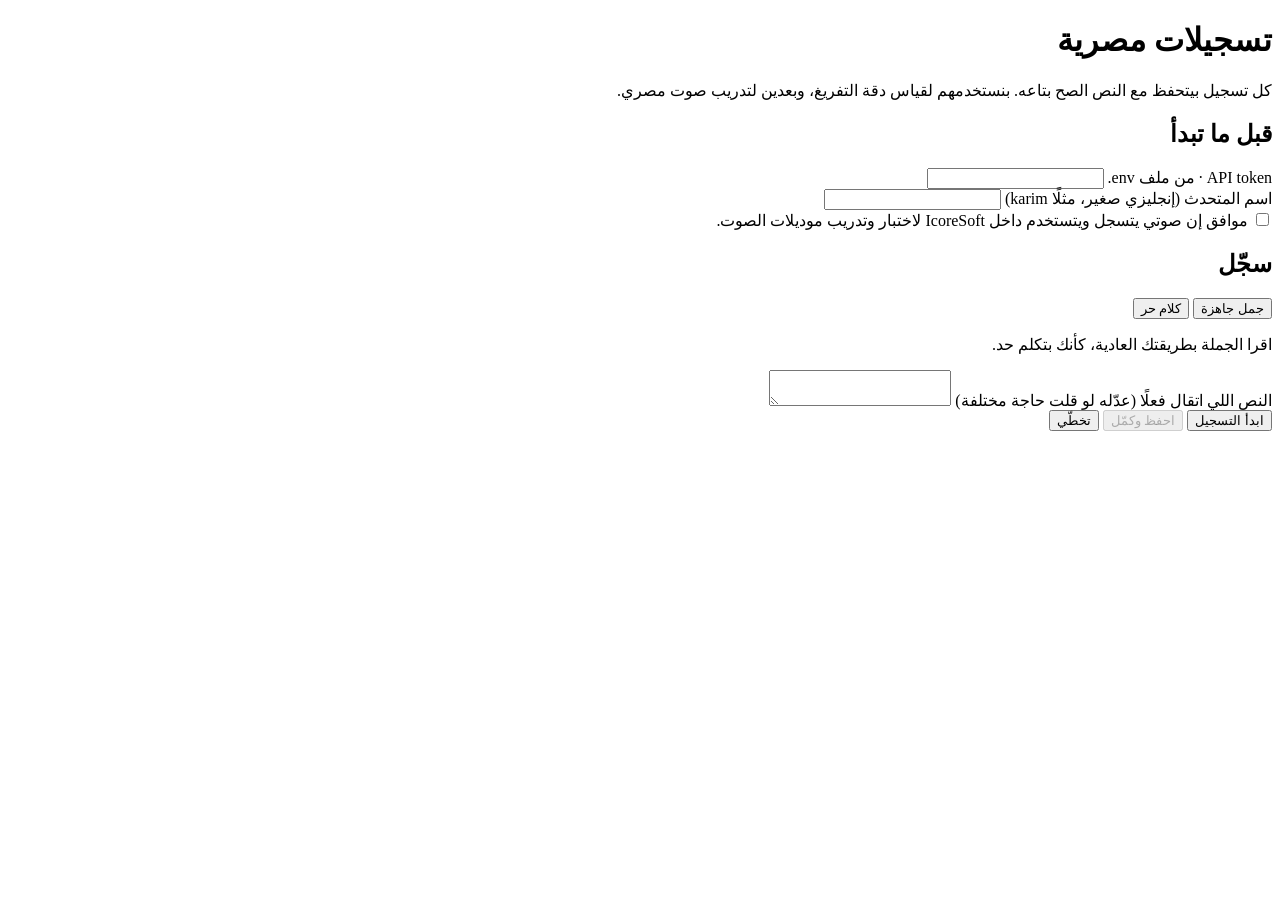
==== app/static/collect.html @ 22a8acbf "Add recording page to build the Egyptian test set /collect (off unless ICORE_ENABLE_COLLECTION=true)" ====
<!doctype html>
<html lang="ar" dir="rtl">
<head>
<meta charset="utf-8">
<meta name="viewport" content="width=device-width, initial-scale=1">
<title>Icore Speech · Recordings</title>
<link rel="stylesheet" href="/static/styles.css">
</head>
<body>
<main class="page single-column">
  <header class="page-header">
    <div>
      <h1>تسجيلات مصرية</h1>
      <p>كل تسجيل بيتحفظ مع النص الصح بتاعه. بنستخدمهم لقياس دقة التفريغ، وبعدين لتدريب صوت مصري.</p>
    </div>
  </header>

  <section class="panel" aria-labelledby="setup-title">
    <h2 id="setup-title">قبل ما تبدأ</h2>
    <div class="field-row">
      <div class="field">
        <label for="api-token">API token · من ملف <bdi>.env</bdi></label>
        <input id="api-token" class="ltr" type="password" autocomplete="off">
      </div>
      <div class="field">
        <label for="speaker-id">اسم المتحدث (إنجليزي صغير، مثلًا karim)</label>
        <input id="speaker-id" class="ltr" autocomplete="off" pattern="[a-z0-9][a-z0-9_-]{1,31}">
      </div>
    </div>
    <label class="checkbox">
      <input id="consent" type="checkbox">
      موافق إن صوتي يتسجل ويتستخدم داخل IcoreSoft لاختبار وتدريب موديلات الصوت.
    </label>
    <p id="stats" class="status"></p>
  </section>

  <section class="panel" aria-labelledby="record-title">
    <div class="panel-heading">
      <h2 id="record-title">سجّل</h2>
      <div class="mode-switch" role="group" aria-label="نوع التسجيل">
        <button id="mode-prompt" type="button" aria-pressed="true">جمل جاهزة</button>
        <button id="mode-free" type="button" aria-pressed="false">كلام حر</button>
      </div>
    </div>

    <div id="prompt-section" class="stack">
      <div class="progress">
        <span id="progress-label" class="progress-label"></span>
        <div class="progress-track"><div id="progress-fill" class="progress-fill"></div></div>
      </div>
      <p class="panel-subtitle">اقرا الجملة بطريقتك العادية، كأنك بتكلم حد.</p>
      <div id="prompt-card" class="prompt-card"></div>
    </div>
    <p id="free-hint" class="panel-subtitle" hidden>اتكلم في أي موضوع من 5 لـ 30 ثانية. هنفرّغه، وإنت تصحح النص قبل الحفظ.</p>

    <div class="field">
      <label for="reference">النص اللي اتقال فعلًا (عدّله لو قلت حاجة مختلفة)</label>
      <textarea id="reference"></textarea>
    </div>

    <div class="actions">
      <button id="record-button" type="button" class="primary">ابدأ التسجيل</button>
      <button id="save-button" type="button" disabled>احفظ وكمّل</button>
      <button id="skip-button" type="button">تخطّي</button>
    </div>
    <audio id="preview" controls hidden></audio>
    <div id="record-status" class="status" role="status"></div>
  </section>
</main>

<script type="module">
  import { byId, bindStoredInput, bindTokenInput, setStatus, errorMessage, MicrophoneRecorder } from "/static/common.js";

  const authHeaders = bindTokenInput(byId("api-token"));
  const speakerInput = byId("speaker-id");
  bindStoredInput(speakerInput, "icore-speech-speaker");

  const recordStatus = byId("record-status");
  const recordButton = byId("record-button");
  const saveButton = byId("save-button");
  const referenceInput = byId("reference");
  const preview = byId("preview");

  let mode = "prompt";
  let prompts = [];
  let currentPrompt = null;
  let pendingClip = null;
  let previewUrl = null;

  function speaker() {
    return speakerInput.value.trim().toLowerCase();
  }

  function showStats(stats) {
    const minutes = (stats.seconds / 60).toFixed(1);
    byId("stats").textContent = `المتسجل لحد دلوقتي: ${stats.clips} تسجيل · ${minutes} دقيقة · ${stats.speakers.length} متحدث`;
  }

  function clearPendingClip() {
    pendingClip = null;
    saveButton.disabled = true;
    preview.hidden = true;
    if (previewUrl) URL.revokeObjectURL(previewUrl);
    previewUrl = null;
  }

  function showNextPrompt() {
    const remaining = prompts.filter((p) => !p.recorded && p !== currentPrompt);
    currentPrompt = remaining[0] || prompts.find((p) => !p.recorded) || null;
    const recorded = prompts.filter((p) => p.recorded).length;
    byId("progress-label").textContent = `${recorded} من ${prompts.length}`;
    byId("progress-fill").style.width = `${prompts.length ? (recorded / prompts.length) * 100 : 0}%`;
    byId("prompt-card").textContent = currentPrompt ? currentPrompt.text : "خلصت كل الجمل. اتنقل لـ \"كلام حر\" لو عايز تكمّل.";
    referenceInput.value = currentPrompt ? currentPrompt.text : "";
    clearPendingClip();
  }

  async function loadPrompts() {
    if (!speaker()) return setStatus(recordStatus, "اكتب اسم المتحدث الأول.", true);
    const response = await fetch(`/v1/collection/prompts?speaker=${encodeURIComponent(speaker())}`, { headers: authHeaders() });
    if (!response.ok) return setStatus(recordStatus, await errorMessage(response), true);
    const data = await response.json();
    prompts = data.prompts;
    showStats(data.stats);
    setStatus(recordStatus, "");
    if (mode === "prompt") showNextPrompt();
  }

  async function draftTranscript(blob, filename) {
    const form = new FormData();
    form.append("file", blob, filename);
    form.append("language", "ar");
    setStatus(recordStatus, "بيفرّغ مسودة... صححها قبل الحفظ.");
    const response = await fetch("/v1/transcribe", { method: "POST", headers: authHeaders(), body: form });
    if (!response.ok) return setStatus(recordStatus, await errorMessage(response), true);
    referenceInput.value = (await response.json()).text;
    setStatus(recordStatus, "راجع النص وصححه كلمة كلمة، وبعدين احفظ.");
  }

  const recorder = new MicrophoneRecorder(({ blob, filename }) => {
    recordButton.textContent = "سجّل تاني";
    recordButton.classList.remove("recording");
    pendingClip = { blob, filename };
    previewUrl = URL.createObjectURL(blob);
    preview.src = previewUrl;
    preview.hidden = false;
    saveButton.disabled = false;
    if (mode === "free") draftTranscript(blob, filename);
    else setStatus(recordStatus, "اسمع التسجيل، ولو تمام احفظ.");
  });

  recordButton.addEventListener("click", async () => {
    if (recorder.isRecording) return recorder.stop();
    if (!byId("consent").checked) return setStatus(recordStatus, "لازم توافق على التسجيل الأول.", true);
    if (!speaker()) return setStatus(recordStatus, "اكتب اسم المتحدث الأول.", true);
    try {
      clearPendingClip();
      await recorder.start();
      recordButton.textContent = "وقّف";
      recordButton.classList.add("recording");
      setStatus(recordStatus, "بيسجّل...");
    } catch (error) {
      setStatus(recordStatus, `مقدرش أفتح المايك: ${error.message}`, true);
    }
  });

  saveButton.addEventListener("click", async () => {
    if (!pendingClip) return;
    const form = new FormData();
    form.append("file", pendingClip.blob, pendingClip.filename);
    form.append("speaker", speaker());
    form.append("reference", referenceInput.value);
    form.append("consent", byId("consent").checked);
    form.append("source", mode);
    if (mode === "prompt" && currentPrompt) form.append("prompt_id", currentPrompt.id);
    saveButton.disabled = true;
    const response = await fetch("/v1/collection/clips", { method: "POST", headers: authHeaders(), body: form });
    if (!response.ok) {
      saveButton.disabled = false;
      return setStatus(recordStatus, await errorMessage(response), true);
    }
    const data = await response.json();
    showStats(data.stats);
    setStatus(recordStatus, `اتحفظ (${data.seconds} ث).`);
    recordButton.textContent = "ابدأ التسجيل";
    if (mode === "prompt" && currentPrompt) {
      currentPrompt.recorded = true;
      showNextPrompt();
    } else {
      referenceInput.value = "";
      clearPendingClip();
    }
  });

  byId("skip-button").addEventListener("click", () => (mode === "prompt" ? showNextPrompt() : clearPendingClip()));

  function setMode(next) {
    mode = next;
    byId("mode-prompt").setAttribute("aria-pressed", String(next === "prompt"));
    byId("mode-free").setAttribute("aria-pressed", String(next === "free"));
    byId("prompt-section").hidden = next !== "prompt";
    byId("free-hint").hidden = next !== "free";
    referenceInput.value = "";
    if (next === "prompt") showNextPrompt();
    else clearPendingClip();
  }

  byId("mode-prompt").addEventListener("click", () => setMode("prompt"));
  byId("mode-free").addEventListener("click", () => setMode("free"));
  speakerInput.addEventListener("change", loadPrompts);
  byId("api-token").addEventListener("change", loadPrompts);
  loadPrompts();
</script>
</body>
</html>
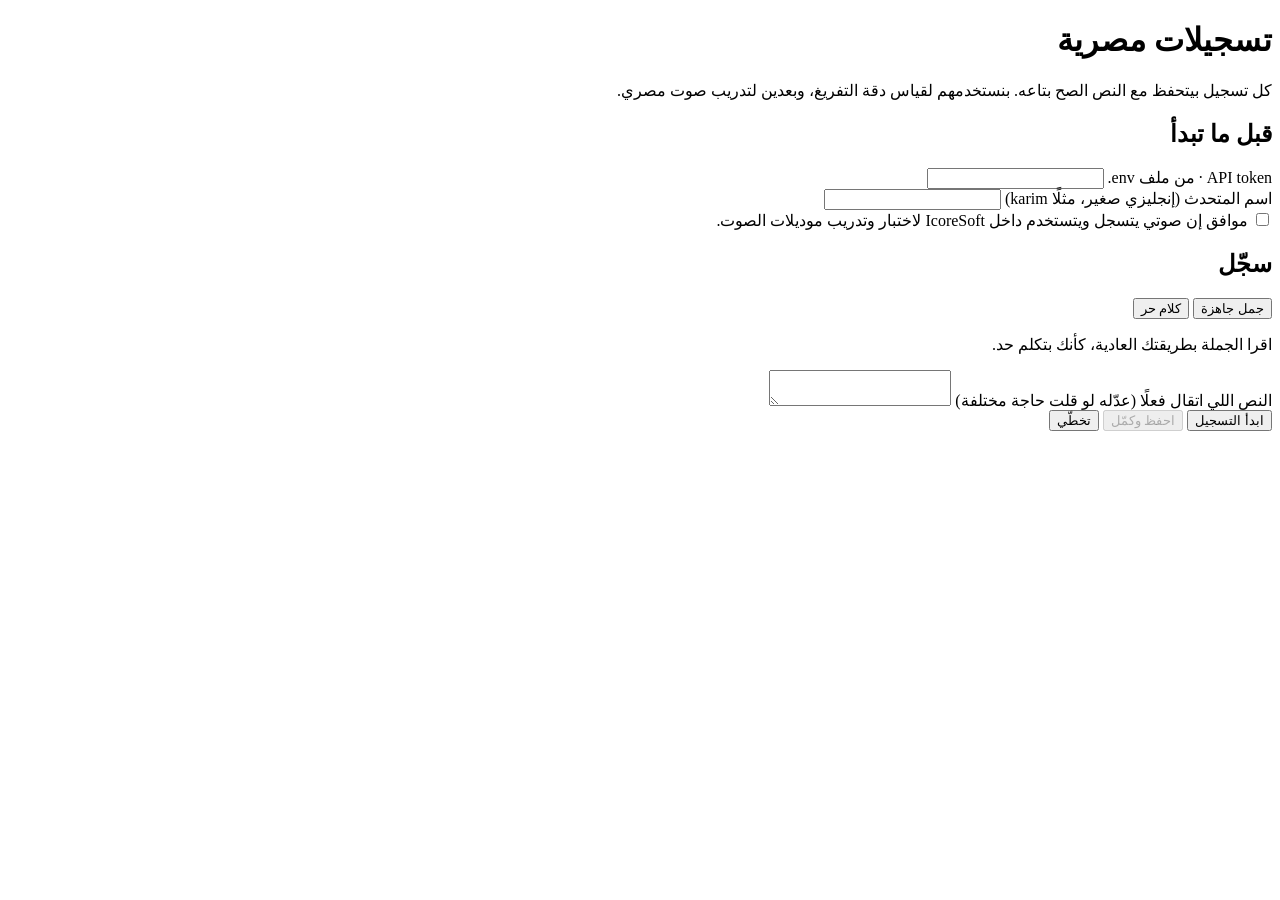
==== commit 7843623a: "Block empty transcripts on the recording page and add model converter The recording page let a clip " ====
--- a/app/static/collect.html
+++ b/app/static/collect.html
@@ -153,6 +153,9 @@
     if (recorder.isRecording) return recorder.stop();
     if (!byId("consent").checked) return setStatus(recordStatus, "لازم توافق على التسجيل الأول.", true);
     if (!speaker()) return setStatus(recordStatus, "اكتب اسم المتحدث الأول.", true);
+    if (mode === "prompt" && !currentPrompt) {
+      return setStatus(recordStatus, "الجمل الجاهزة خلصت. اتنقل لـ \"كلام حر\" لو عايز تسجّل أكتر.", true);
+    }
     try {
       clearPendingClip();
       await recorder.start();
@@ -166,6 +169,7 @@
 
   saveButton.addEventListener("click", async () => {
     if (!pendingClip) return;
+    if (!referenceInput.value.trim()) return setStatus(recordStatus, "اكتب النص اللي اتقال قبل الحفظ.", true);
     const form = new FormData();
     form.append("file", pendingClip.blob, pendingClip.filename);
     form.append("speaker", speaker());
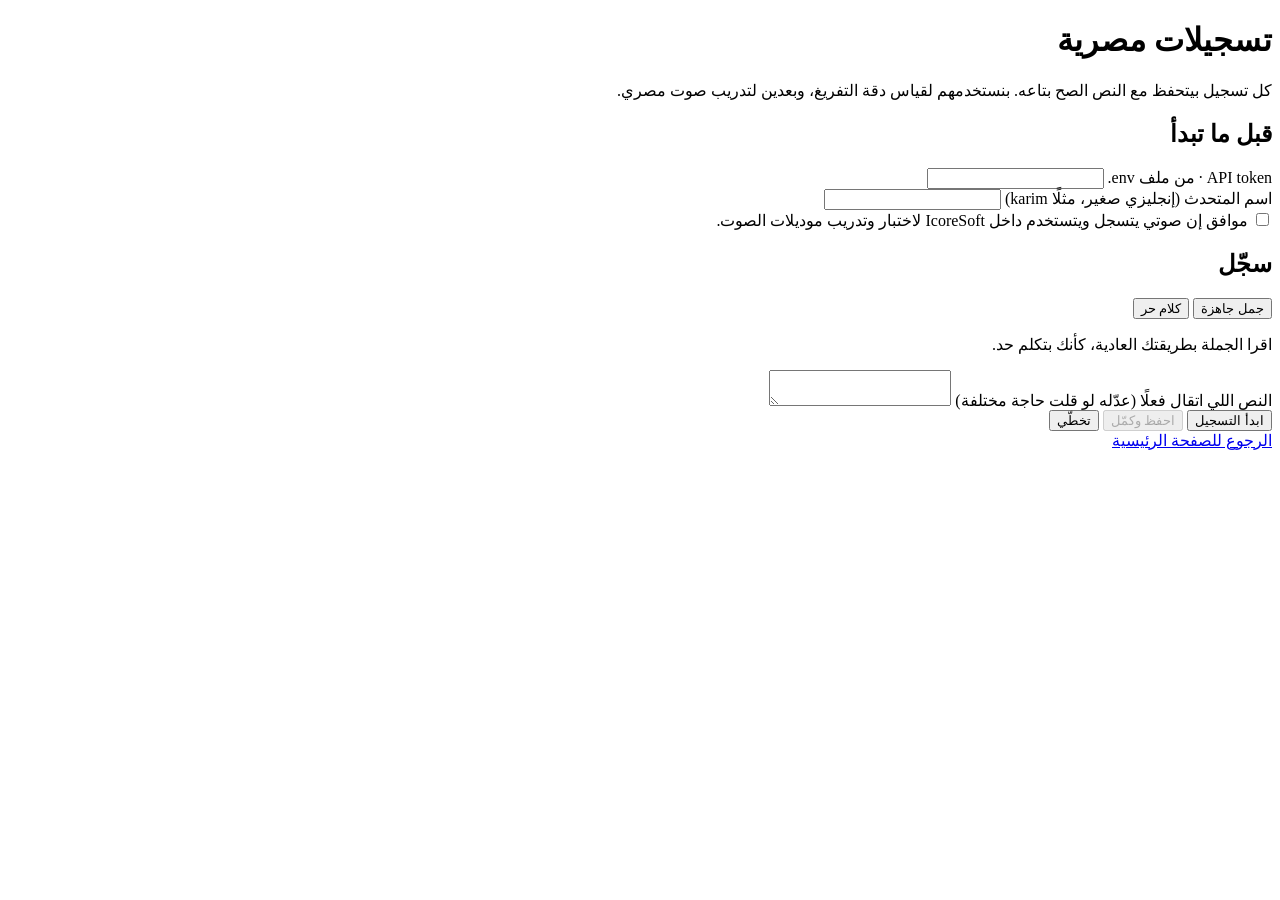
==== commit 5f5481b1: "Add voice cloning from the page, a redesigned UI and an icore-speech command Voice cloning: POST /v1" ====
--- a/app/static/collect.html
+++ b/app/static/collect.html
@@ -4,6 +4,9 @@
 <meta charset="utf-8">
 <meta name="viewport" content="width=device-width, initial-scale=1">
 <title>Icore Speech · Recordings</title>
+<link rel="preconnect" href="https://fonts.googleapis.com">
+<link rel="preconnect" href="https://fonts.gstatic.com" crossorigin>
+<link href="https://fonts.googleapis.com/css2?family=IBM+Plex+Mono:wght@400;500&family=IBM+Plex+Sans+Arabic:wght@400;600&family=Reem+Kufi:wght@600;700&display=swap" rel="stylesheet">
 <link rel="stylesheet" href="/static/styles.css">
 </head>
 <body>
@@ -66,6 +69,7 @@
     <audio id="preview" controls hidden></audio>
     <div id="record-status" class="status" role="status"></div>
   </section>
+  <nav class="footer-links"><a href="/">الرجوع للصفحة الرئيسية</a></nav>
 </main>
 
 <script type="module">
